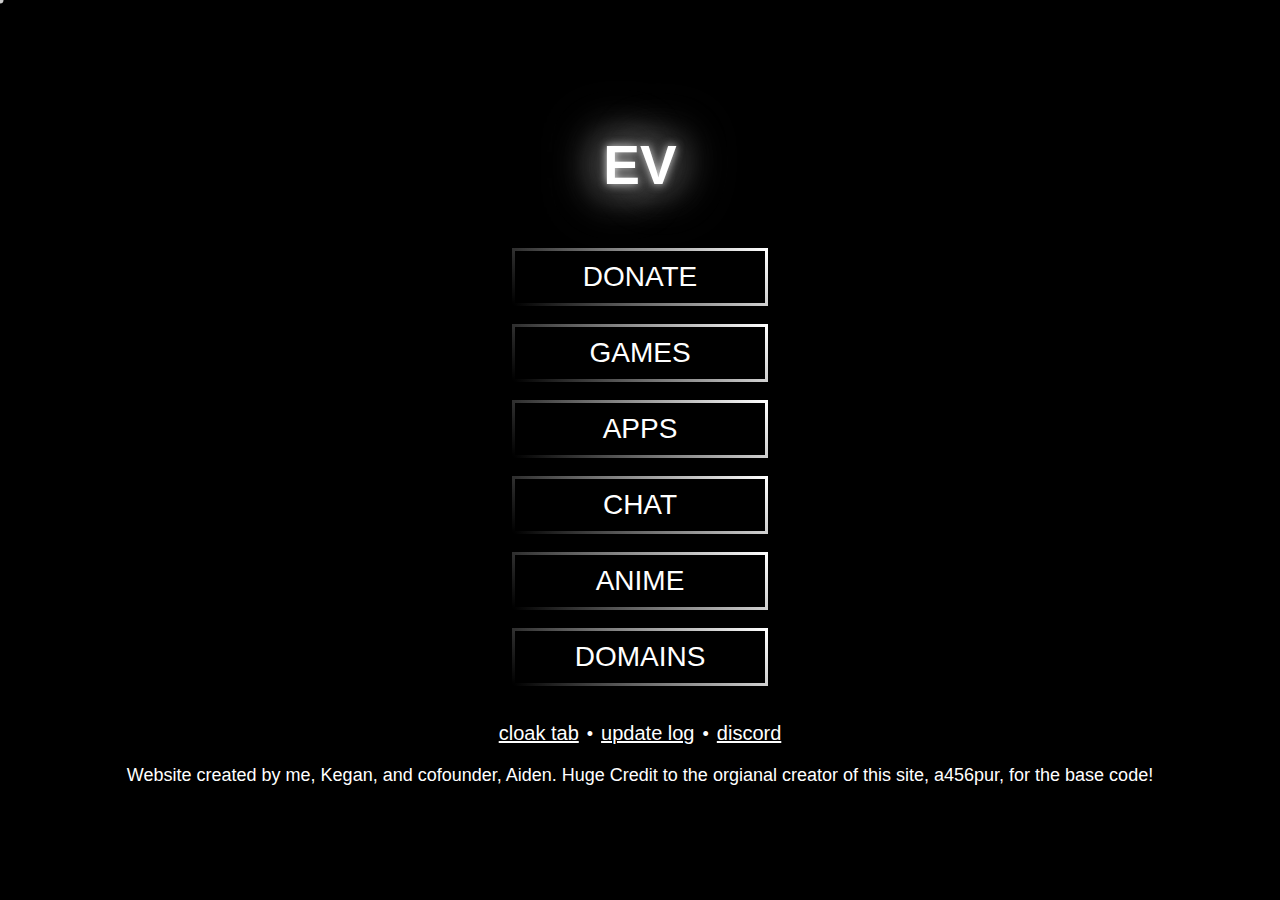
==== static/index.html @ 64f9c60f "Update index.html" ====
<html lang="en">
    <head>
        <meta name="apple-mobile-web-app-capable" content="yes">
        <meta name="apple-mobile-web-app-status-bar-style" content="black">

        <meta name="viewport" content="width=device-width, initial-scale=1, maximum-scale=1, minimum-scale=1, user-scalable=no, minimal-ui">
        
        <meta name="keywords" content="Computer Science, Technology, Photography, Nature, Tech Support, Tech Help, Local Tech Support">
        <meta charset="UTF-8">
        <meta name="viewport" content="width=device-width, initial-scale=1.0">
        <link rel="shortcut icon" href="/images/ico.ico" type="image/x-icon">
        <link rel="stylesheet" href="storage/css/index.css">
        <title>Home | ESPG</title>

        <meta name="description" content="EVERYONE SHOULD PLAY GAMES; an open source math and science helper">
        <meta property="og:site_name" content="EVERYONE SHOULD PLAY GAMES">
        <meta property="og:title" content="EVERYONE SHOULD PLAY GAMES">
        <meta property="og:type" content="website">
        <meta property="og:description" content="EVERYONE SHOULD PLAY GAMES; an open source math and science helper">
  </head>
  <body onload="AB()">
  <body>
      <div class="cursor"></div>
      <div class="content-side">
          <h1 class="typewriter"><span id="cursor"></span></h1>
          <h2></h2>
          <br>
          <a class="gamesbutton" href="donate/index.html">DONATE</a>
          <br>
          <a class="gamesbutton" href="int.html">GAMES</a>
          <br>
           <a class="gamesbutton" href="/education">APPS</a>
          <br>
          <a class="gamesbutton" href="ezchat/index.html">CHAT</a>
          <br>
          <a class="gamesbutton" href="ezani/index.html">ANIME</a>
          <br>
          <a class="gamesbutton" href="LINKS/index.html">DOMAINS</a>
          <br>
    

          <p class="linkp"><a href="cloak.html">cloak tab</a> • <a href="updatelog.html">update log</a> • <a href="https://discord.gg/R8DdqMvbSg" target="_blank">discord</a></p>
          
          <br>
          <a href="https://github.com/a456pur" target="_blank" style="text-decoration: none;"> Website created by me, Kegan, and cofounder, Aiden. 
          Huge Credit to the orgianal creator of this site, a456pur, for the base code!</p>
          
      </div>

      <script>
        const text = "EVERYONE SHOULD PLAY GAMES";
        const typingDelay = 600; 
        const initialDelay = 0; 
        const cursor = document.getElementById("cursor");
        const h1 = document.querySelector(".typewriter");

        function type() {
        setTimeout(() => {
            for (let i = 0; i < text.length; i++) {
            setTimeout(() => {
                h1.textContent += text[i];
                if (i === text.length - 1) {
                cursor.style.display = "none"; 
                }
            }, i * typingDelay);
            }
        }, initialDelay);
        }

        type();
      </script>



      <script src="storage/js/cursor.js"></script>
      <script src="storage/js/cloak.js"></script>
      <script src="scripts/index.js"></script>
  </body>
</html>
---- static/storage/css/index.css ----
@font-face {
    font-family: 'Main';
    src: url('../fonts/ubuntu/Ubuntu.woff2') format('woff2'),
         url('../fonts/ubuntu/Ubuntu.woff') format('woff'),
         url('../fonts/ubuntu/Ubuntu.ttf') format('ttf'),
         url('../fonts/ubuntu/Ubuntu.otf') format('otf');
}

body {
    margin: 0;
    padding: 0;
    font-family: 'Main', sans-serif;
    display: flex;
    background-color: black;
    animation: mainHeaderAnimation 2s forwards;
    cursor: none;
    scrollbar-width: none; 
    -ms-overflow-style: none;
}

body::-webkit-scrollbar {
    width: 0;
}

.content-side {
    width: 100%;
    background-color: #000000;
    color: white;
    display: flex;
    flex-direction: column;
    align-items: center;
    justify-content: center;
    animation: mainHeaderAnimation 1s ease-in-out forwards;
    background-image: url('../../images/backgrounds/IMG_0047.webp');
    background-size: cover;
}

h1 {
    font-size: 55px;
    font-family: 'Main', sans-serif;
    text-shadow: 0 0 10px #FFF, 
                 0 0 10px #000000, 
                 0 0 30px #000000, 
                 0 0 40px #FFF, 
                 0 0 50px #000000, 
                 0 0 60px #FFF,
                 0 0 70px #000000, 
                 0 0 80px #000000; 
    margin-bottom: 0px;
}

h2 {
    font-size: 20px;
}

p {
    font-size: 18px;
    margin-bottom: 2px;
    padding-left: 10%;
    padding-right: 10%;
    text-align: center;
    text-shadow: 5px 5px 5px rgba(0, 0, 0, 0.5);
    animation: paragraphTween 1.2s ease-in-out forwards;
}

.linkp a {
    font-size: 20px;
    text-align: center;
    border: 3px solid transparent;
    transition: 0.15s ease-in-out;
    text-shadow: 1px 1px 2px rgba(0, 0, 0, 0.5);
}

.linkp a:hover {
    color: rgb(199, 192, 192);
}
a {
    font-size: 18px;
    text-decoration: underline; 
    color: white;
    cursor: none;
}


.gamesbutton {
    background-color: #000000;
    color: white;
    width: 50%;
    max-width: 250px;
    padding-top: 10px;
    padding-bottom: 10px;
    text-align: center;
    text-decoration: none;
    display: inline-block;
    font-size: 28px;
    margin: 0px;
    cursor: none;
    transition: background-color 0.15s ease-in-out;

    border: 3px solid transparent;
    border-image: linear-gradient(45deg, rgb(0, 0, 0), rgb(255, 255, 255));
    border-image-slice: 1;
    border-radius: 4px;
    animation: borderAnimation 1s infinite alternate;
    animation-delay: calc(var(--delay) * 1ms);
}

.gamesbutton:hover {
    background-color: #1a1818;
}

.cursor {
    width: 7px;
    height: 7px;
    background-color: white;
    border-radius: 50%;
    position: absolute;
    transform: translate(-50%, -50%);
    pointer-events: none;
    opacity: 0.8;
    z-index: 10000;
    transition: transform 1s ease;
}


@keyframes mainHeaderAnimation {
    0% {
        opacity: 0;
        filter: blur(0px);
        transform: translateY(-30%);
    }

    100% {
        opacity: 1;
        filter: blur(0px);
        transform: translateY(0%);
    }
}

@keyframes paragraphTween {
    0% {
        transform: translateX(-5%);
    }

    100% {
        transform: translateX(0%);
    }
}

@keyframes borderAnimation {
    0% {
        border-image-source: linear-gradient(45deg, rgb(0, 0, 0), rgb(255, 255, 255));
    }
    100% {
        border-image-source: linear-gradient(45deg, rgb(255, 255, 255), rgb(0, 0, 0));
    }
}
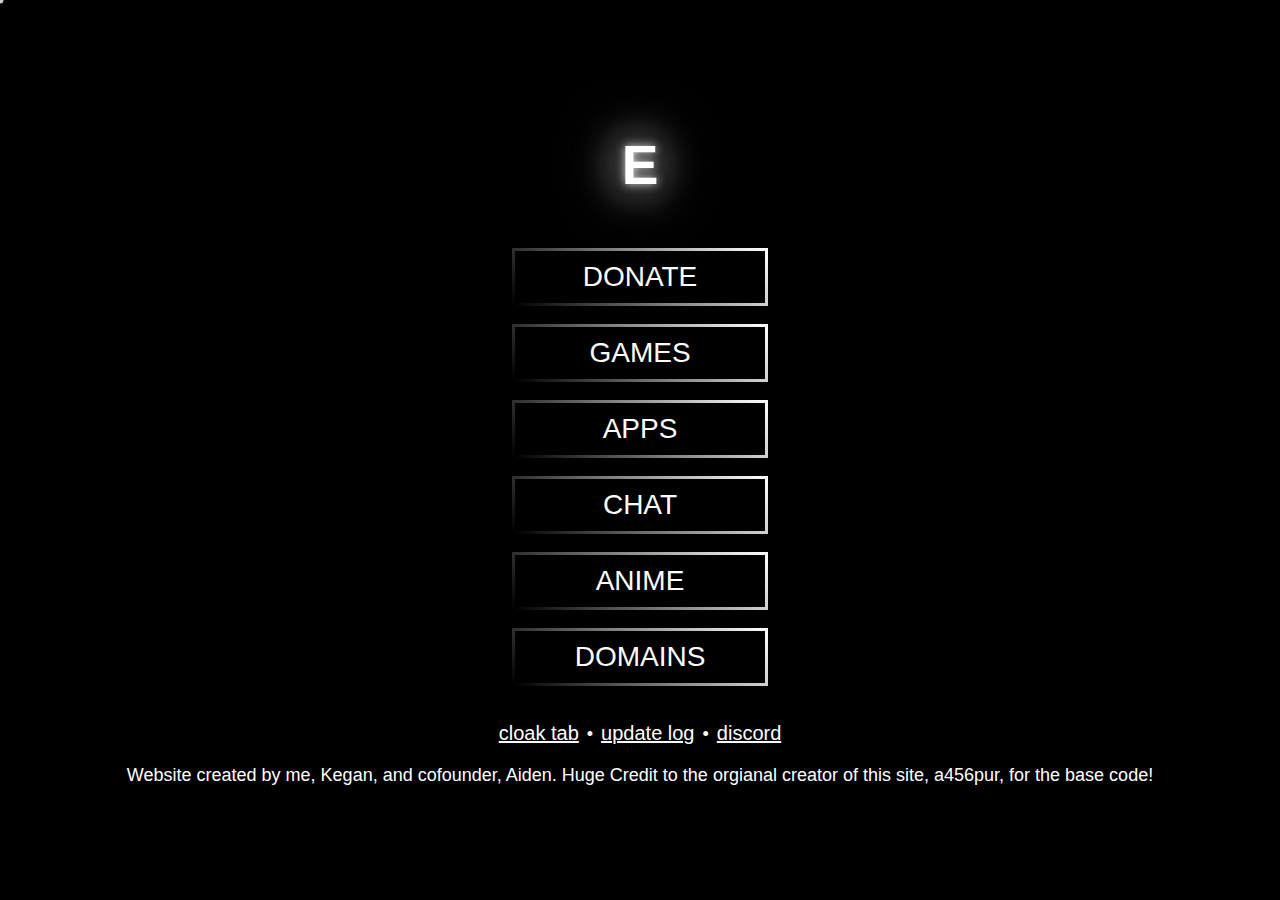
==== commit ccd22f7e: "Update index.html" ====
--- a/static/index.html
+++ b/static/index.html
@@ -2,7 +2,9 @@
     <head>
         <meta name="apple-mobile-web-app-capable" content="yes">
         <meta name="apple-mobile-web-app-status-bar-style" content="black">
-
+        <meta http-equiv="Cache-Control" content="no-cache, no-store, must-revalidate">
+        <meta http-equiv="Pragma" content="no-cache">
+        <meta http-equiv="Expires" content="0">
         <meta name="viewport" content="width=device-width, initial-scale=1, maximum-scale=1, minimum-scale=1, user-scalable=no, minimal-ui">
         
         <meta name="keywords" content="Computer Science, Technology, Photography, Nature, Tech Support, Tech Help, Local Tech Support">
@@ -49,7 +51,7 @@
 
       <script>
         const text = "EVERYONE SHOULD PLAY GAMES";
-        const typingDelay = 600; 
+        const typingDelay = 700; 
         const initialDelay = 0; 
         const cursor = document.getElementById("cursor");
         const h1 = document.querySelector(".typewriter");
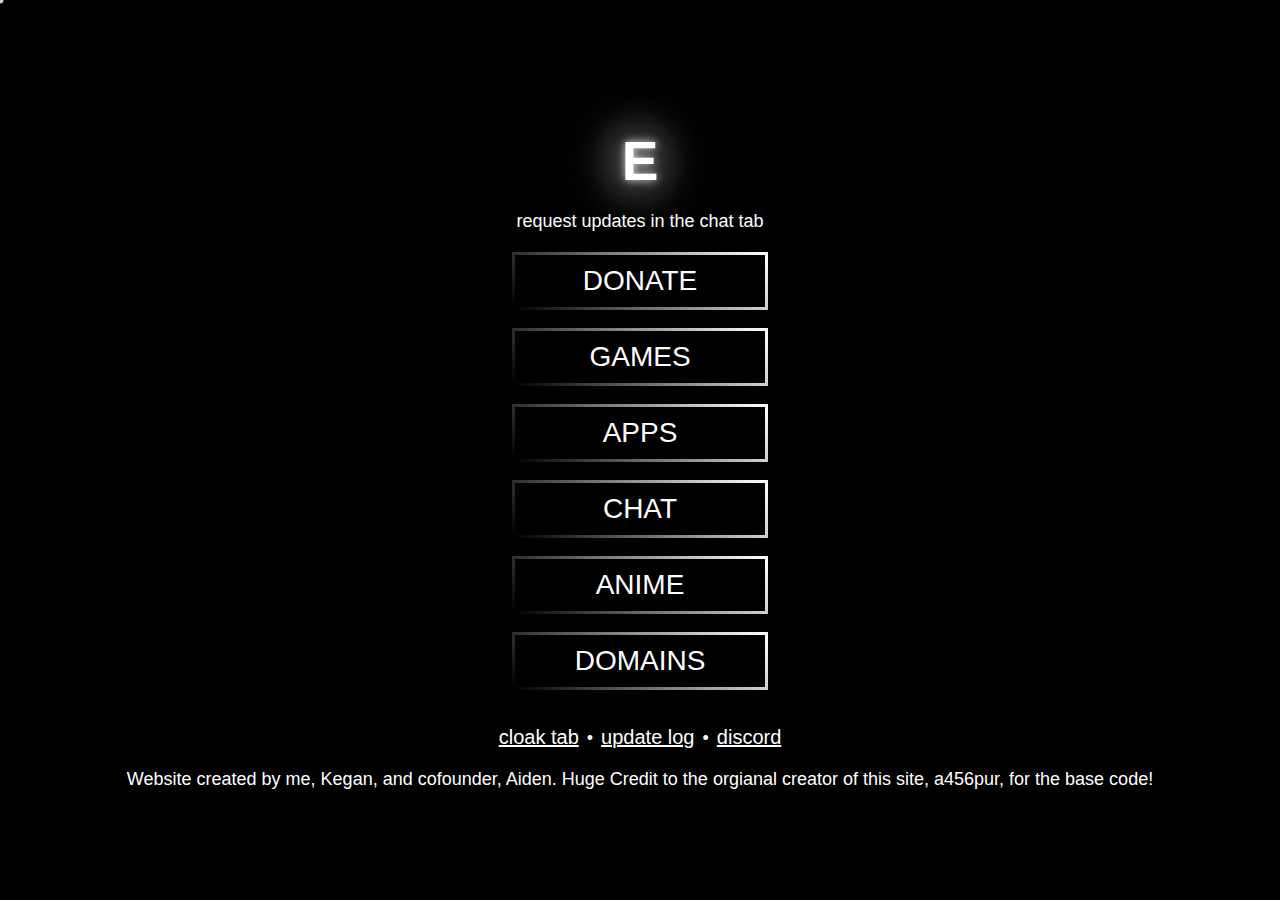
==== commit d3fe62b6: "Update index.html" ====
--- a/static/index.html
+++ b/static/index.html
@@ -25,7 +25,7 @@
       <div class="cursor"></div>
       <div class="content-side">
           <h1 class="typewriter"><span id="cursor"></span></h1>
-          <h2></h2>
+          <p>request updates in the chat tab</p>
           <br>
           <a class="gamesbutton" href="donate/index.html">DONATE</a>
           <br>
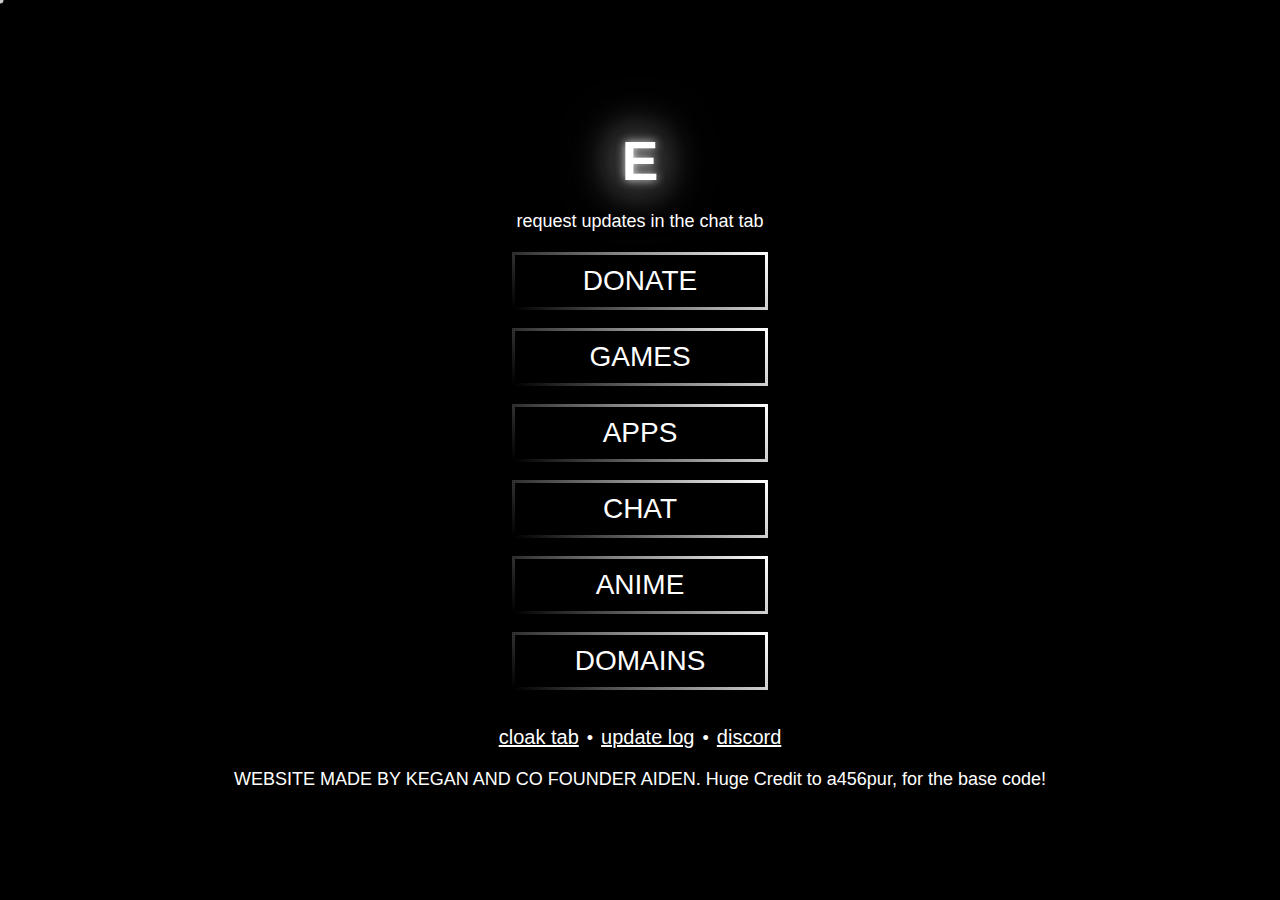
==== commit ec1d0f00: "Update index.html" ====
--- a/static/index.html
+++ b/static/index.html
@@ -44,8 +44,8 @@
           <p class="linkp"><a href="cloak.html">cloak tab</a> • <a href="updatelog.html">update log</a> • <a href="https://discord.gg/R8DdqMvbSg" target="_blank">discord</a></p>
           
           <br>
-          <a href="https://github.com/a456pur" target="_blank" style="text-decoration: none;"> Website created by me, Kegan, and cofounder, Aiden. 
-          Huge Credit to the orgianal creator of this site, a456pur, for the base code!</p>
+          <a href="https://github.com/a456pur" target="_blank" style="text-decoration: none;"> WEBSITE MADE BY KEGAN AND CO FOUNDER AIDEN. 
+          Huge Credit to a456pur, for the base code!</p>
           
       </div>
 
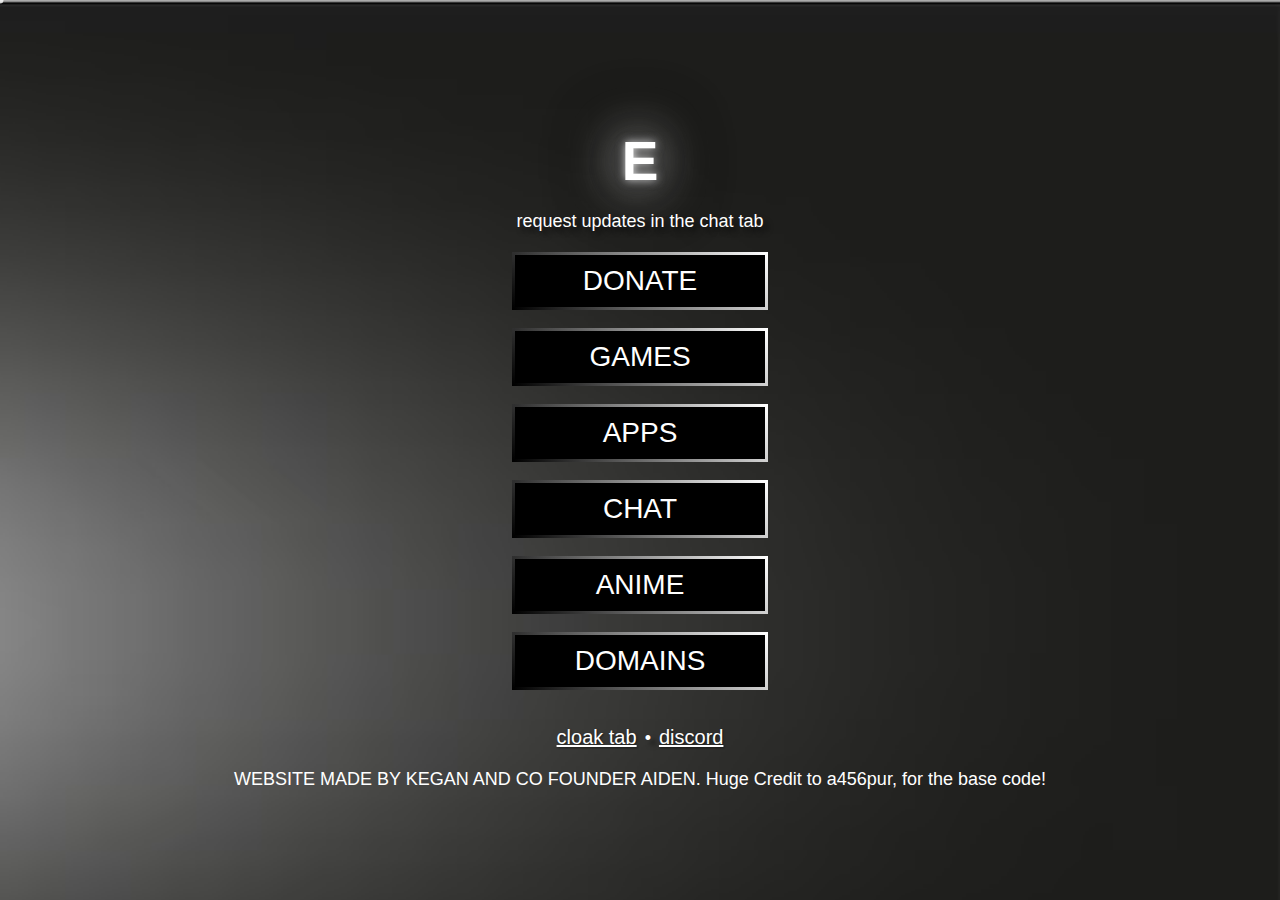
==== commit e943182d: "Update index.html" ====
--- a/static/index.html
+++ b/static/index.html
@@ -41,7 +41,7 @@
           <br>
     
 
-          <p class="linkp"><a href="cloak.html">cloak tab</a> • <a href="updatelog.html">update log</a> • <a href="https://discord.gg/R8DdqMvbSg" target="_blank">discord</a></p>
+          <p class="linkp"><a href="cloak.html">cloak tab</a> • <a href="https://discord.gg/R8DdqMvbSg" target="_blank">discord</a></p>
           
           <br>
           <a href="https://github.com/a456pur" target="_blank" style="text-decoration: none;"> WEBSITE MADE BY KEGAN AND CO FOUNDER AIDEN. 
--- a/static/storage/css/index.css
+++ b/static/storage/css/index.css
@@ -31,7 +31,7 @@
     align-items: center;
     justify-content: center;
     animation: mainHeaderAnimation 1s ease-in-out forwards;
-    background-image: url('../../images/backgrounds/IMG_0047.webp');
+    background-image: url('../../images/backgrounds/IMG_0066.avif');
     background-size: cover;
 }
 
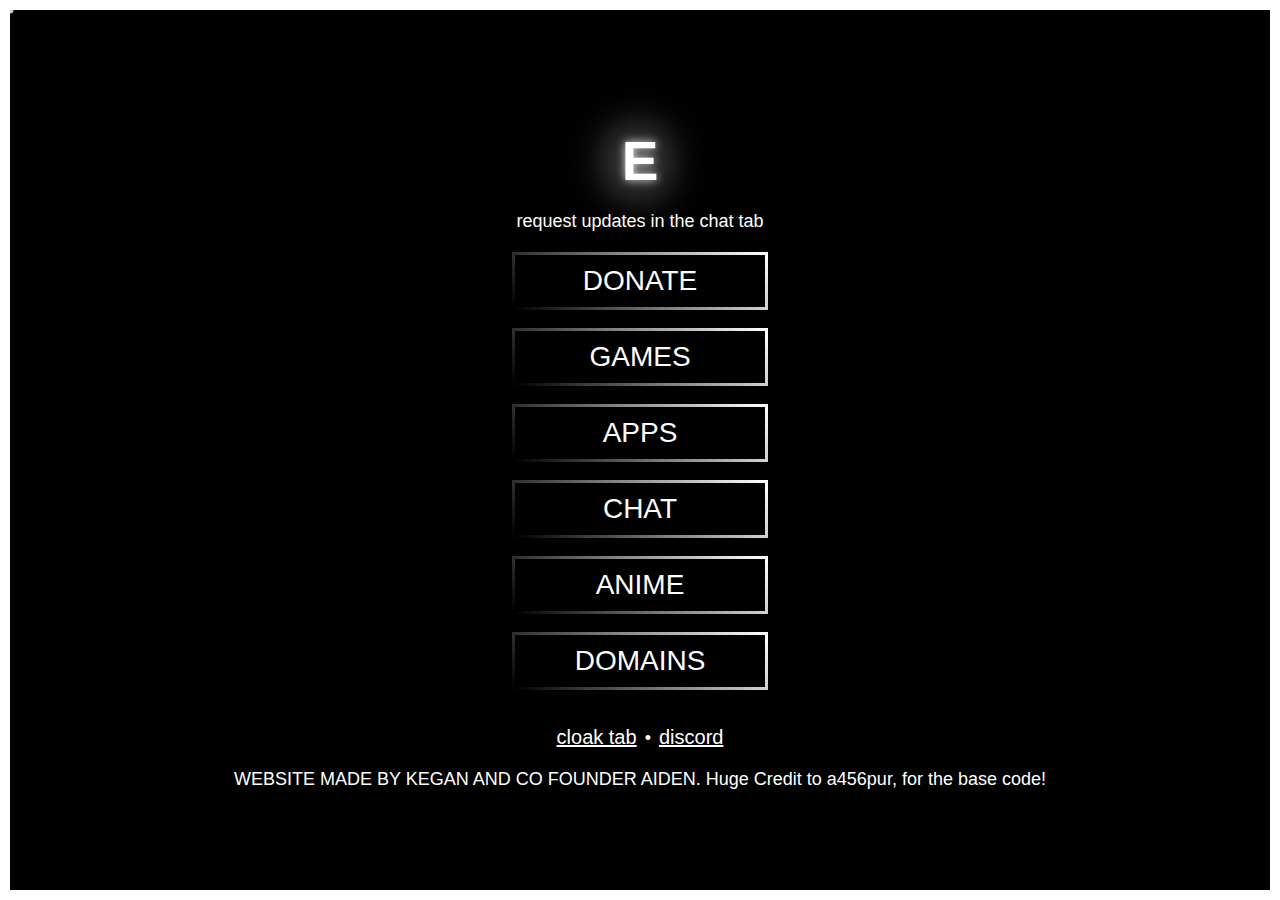
==== commit 741fdbb9: "Update index.html" ====
--- a/static/index.html
+++ b/static/index.html
@@ -77,5 +77,6 @@
       <script src="storage/js/cursor.js"></script>
       <script src="storage/js/cloak.js"></script>
       <script src="scripts/index.js"></script>
+      <div id="particles-js"> </div>
   </body>
 </html>
--- a/static/storage/css/index.css
+++ b/static/storage/css/index.css
@@ -16,6 +16,9 @@
     cursor: none;
     scrollbar-width: none; 
     -ms-overflow-style: none;
+  border: 10px solid white;
+  margin: 0;
+  padding: 0;
 }
 
 body::-webkit-scrollbar {
@@ -31,7 +34,7 @@
     align-items: center;
     justify-content: center;
     animation: mainHeaderAnimation 1s ease-in-out forwards;
-    background-image: url('../../images/backgrounds/IMG_0066.avif');
+    background-image: url('../../images/backgrounds/IMG_0077.jpeg');
     background-size: cover;
 }
 
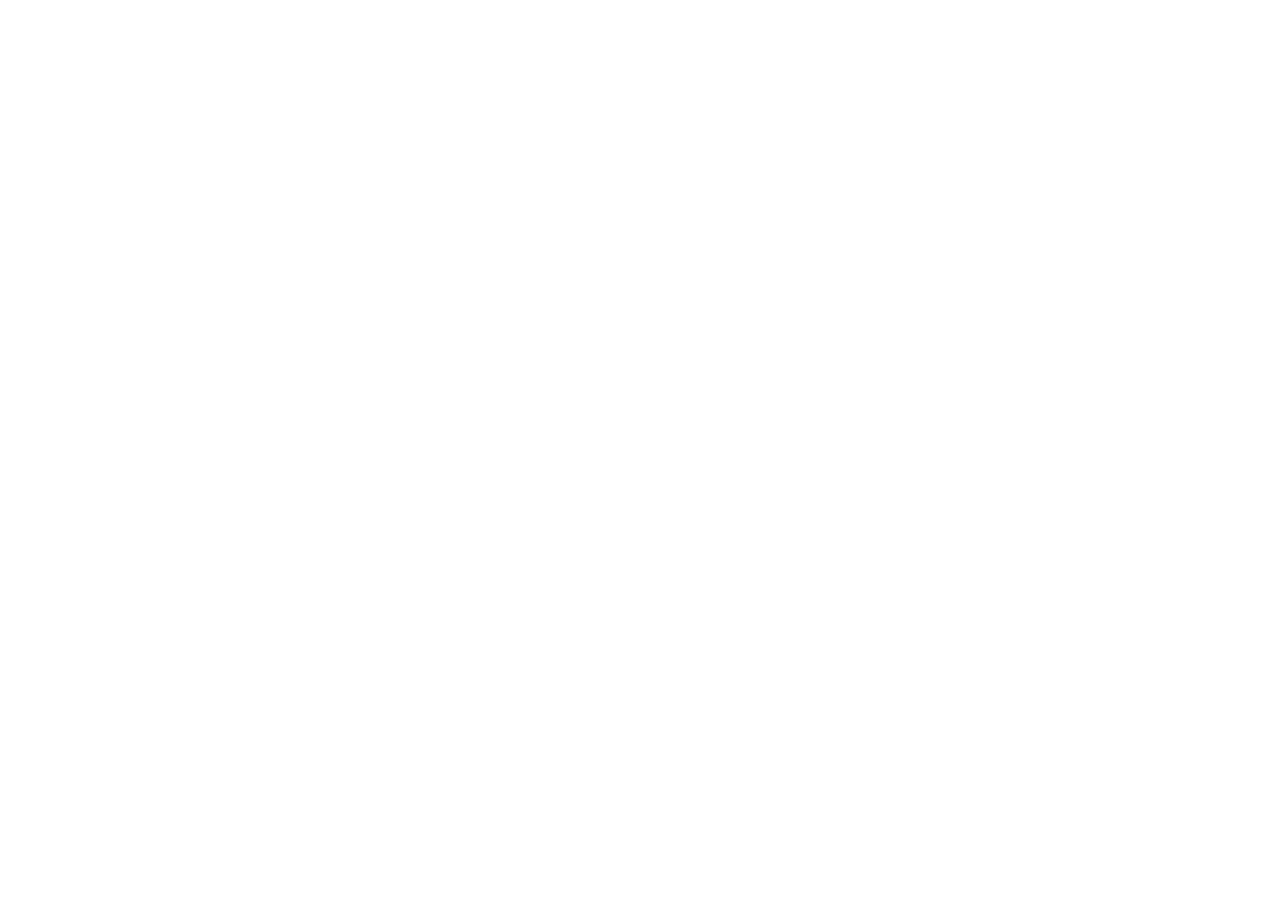
==== commit b7d55409: "Update index.html" ====
--- a/static/index.html
+++ b/static/index.html
@@ -25,7 +25,7 @@
       <div class="cursor"></div>
       <div class="content-side">
           <h1 class="typewriter"><span id="cursor"></span></h1>
-          <p>request updates in the chat tab</p>
+          <p>Selling DisneyPlus and Peacock accounts for $5. First purchase of DisneyPlus will only be $3, along with a 1 week guarantee, or your money back. Also selling Buffalo Wild Wings Accounts. Message in chat to buy. First come, First serve.  </p>
           <br>
           <a class="gamesbutton" href="donate/index.html">DONATE</a>
           <br>
--- a/static/storage/css/index.css
+++ b/static/storage/css/index.css
@@ -6,19 +6,15 @@
          url('../fonts/ubuntu/Ubuntu.otf') format('otf');
 }
 
-body {
-    margin: 0;
-    padding: 0;
-    font-family: 'Main', sans-serif;
-    display: flex;
-    background-color: black;
-    animation: mainHeaderAnimation 2s forwards;
-    cursor: none;
-    scrollbar-width: none; 
-    -ms-overflow-style: none;
-  border: 10px solid white;
-  margin: 0;
-  padding: 0;
+body{
+  height: 100%;
+  margin:0px;
+  padding: 0px;
+}
+#particles-js{
+  width: 100%;
+  height: 100%;
+  background: #111111;
 }
 
 body::-webkit-scrollbar {
